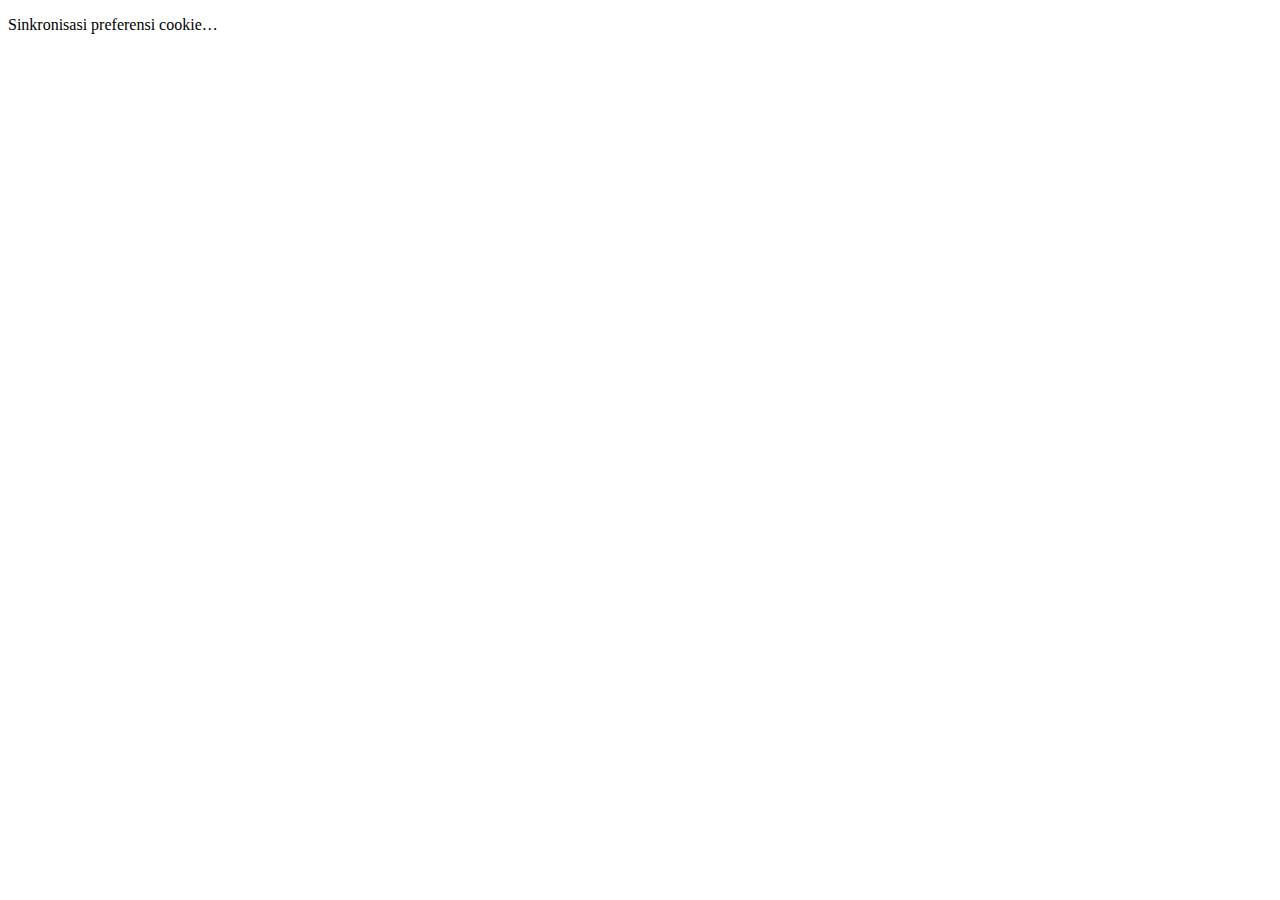
==== js/store-consent.html @ 202e8b89 "Update and rename store-consent.json to store-consent.html" ====
<!DOCTYPE html>
<html>
<head>
  <meta charset="utf-8">
  <title>Store Consent Sync</title>
  <script>
    window.addEventListener('message', function(event) {
      // Pastikan ini berasal dari AMP
      if (event.origin !== "https://www.modenyania.com") return;

      // Dapatkan data dari AMP
      const consentData = event.data;

      // Debug
      console.log("Consent data received from AMP:", consentData);

      // Simpan ke localStorage / cookie / tracking
      if (consentData && consentData.type === 'consent-response') {
        localStorage.setItem("modenyania_amp_consent", JSON.stringify(consentData.response));
      }

      // Kirim respon kembali (opsional)
      event.source.postMessage({ status: "ok" }, event.origin);
    }, false);
  </script>
</head>
<body>
  <p>Sinkronisasi preferensi cookie…</p>
</body>
</html>
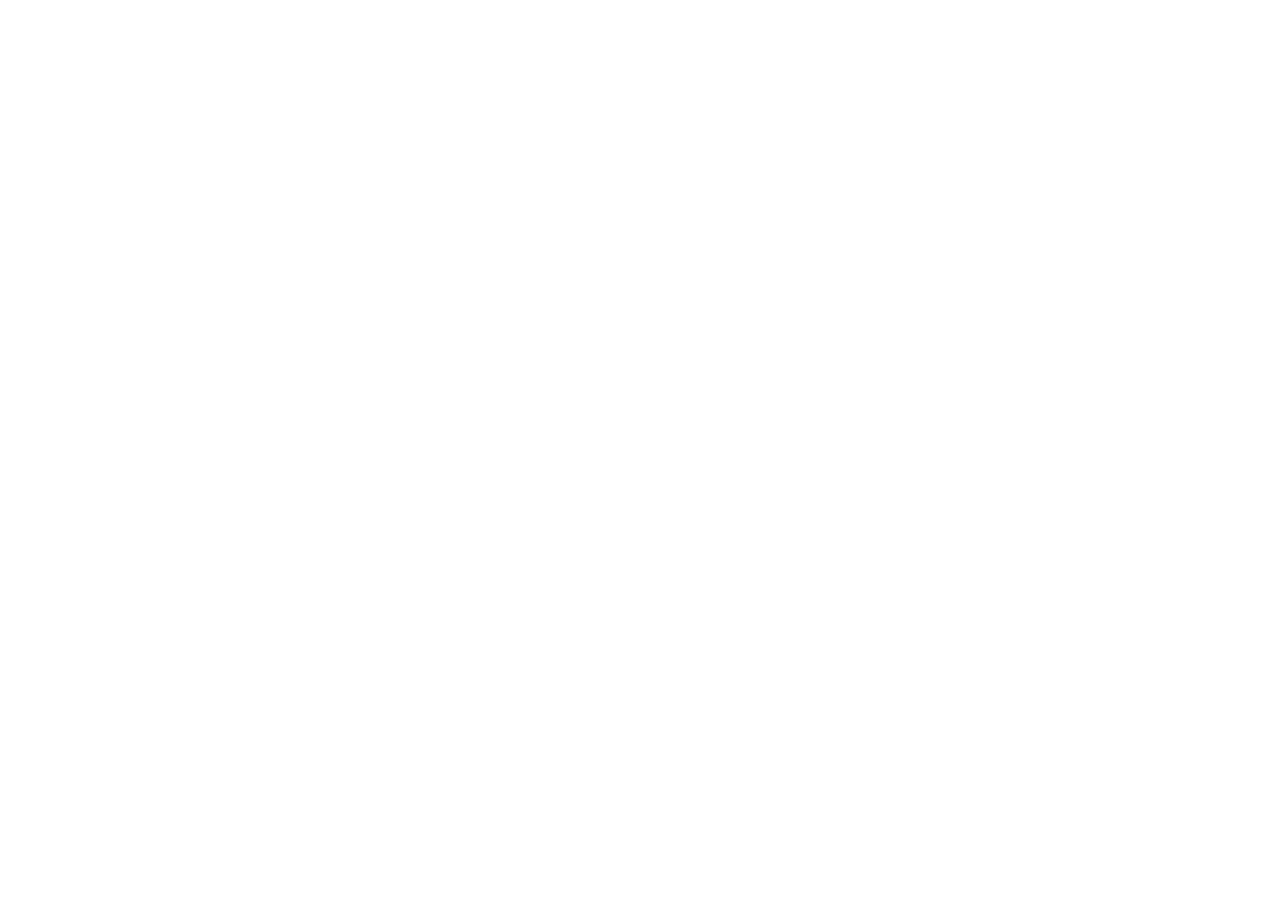
==== commit d6fc2920: "Update store-consent.html" ====
--- a/js/store-consent.html
+++ b/js/store-consent.html
@@ -1,30 +1,39 @@
 <!DOCTYPE html>
-<html>
-<head>
-  <meta charset="utf-8">
-  <title>Store Consent Sync</title>
-  <script>
-    window.addEventListener('message', function(event) {
-      // Pastikan ini berasal dari AMP
-      if (event.origin !== "https://www.modenyania.com") return;
+<html ⚡>
+  <head>
+    <meta charset="utf-8">
+    <title>Store Consent</title>
+    <meta name="viewport" content="width=device-width,minimum-scale=1,initial-scale=1">
+    <script>
+      (function() {
+        const allowedOrigin = 'https://www.modenyania.com';
 
-      // Dapatkan data dari AMP
-      const consentData = event.data;
+        // Terima pesan dari AMP
+        window.addEventListener('message', function(event) {
+          if (event.origin !== allowedOrigin) return;
 
-      // Debug
-      console.log("Consent data received from AMP:", consentData);
+          try {
+            const data = JSON.parse(event.data);
+            if (data.type === 'consent-data') {
+              // Simpan ke localStorage
+              localStorage.setItem('modenyania_amp_consent', JSON.stringify(data.consentMetadata));
 
-      // Simpan ke localStorage / cookie / tracking
-      if (consentData && consentData.type === 'consent-response') {
-        localStorage.setItem("modenyania_amp_consent", JSON.stringify(consentData.response));
-      }
+              // (Opsional) Kirim ke server untuk persistensi
+              // fetch('/store-consent', { method: 'POST', body: JSON.stringify(data) });
 
-      // Kirim respon kembali (opsional)
-      event.source.postMessage({ status: "ok" }, event.origin);
-    }, false);
-  </script>
-</head>
-<body>
-  <p>Sinkronisasi preferensi cookie…</p>
-</body>
+              console.log('Consent data stored:', data.consentMetadata);
+            }
+          } catch (err) {
+            console.error('Error processing consent data:', err);
+          }
+        });
+
+        // Minta AMP kirim data consent
+        window.parent.postMessage(JSON.stringify({
+          type: 'consent-requests'
+        }), allowedOrigin);
+      })();
+    </script>
+  </head>
+  <body></body>
 </html>
